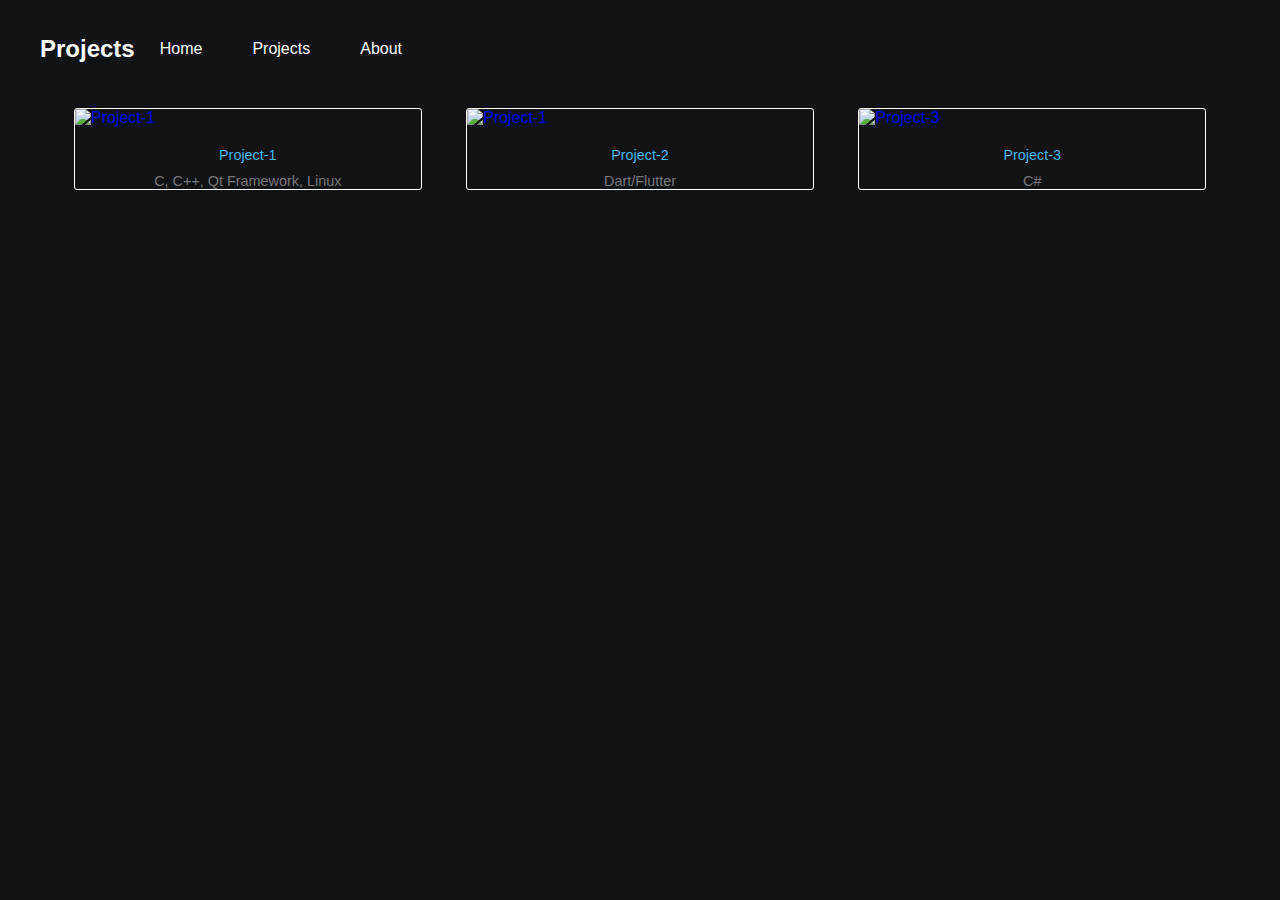
==== products.html @ 52d92322 "Added products page / css file" ====
<!DOCTYPE html>
<html lang="en">

<head>
    <meta charset="UTF-8">
    <meta name="viewport" content="width=device-width, initial-scale=1.0">
	<meta http-equiv="Copyright" content="Copyright 2024 - Bayram YARIM">
	<meta http-equiv="Reply-to" content="byyarim@gmail.com">
    <meta http-equiv="X-UA-Compatible" content="ie=edge,chrome=1">

    <title>Projects | Bayram YARIM</title>
	
	<meta name="author" content="Bayram YARIM" />
	<meta name="viewport" content="width=device-width, initial-scale=1, shrink-to-fit=no">
	<meta name="title" content="Projects | Bayram YARIM" />
	<meta name="description" content="Bayram YARIM - Senior Software Engineer, Special software development - Web,Mobile,Desktop, Mobile Softare Development" />
	<meta name="robots" content="index,follow">
	<meta name="robots" content="max-image-preview:large">

	<meta name="twitter:domain" content="https://bayramyarim.github.io/projects.html">
	<meta name="twitter:card" content="summary_large_image" />
	<meta name="twitter:title" content="Projects | Bayram YARIM" />
	<meta name="twitter:description" content="Bayram YARIM - Senior Software Engineer, Special software development - Web,Mobile,Desktop, Mobile Softare Development" />
	<meta name="twitter:site" content="https://bayramyarim.github.io/projects.html" />
	<meta name="twitter:creator" value="Bayram YARIM" />
	<meta name="twitter:image:src" content="by.png" />

	<meta property="og:url" content="https://bayramyarim.github.io/projects.html" />
	<meta property="og:type" content="website" />
	<meta property="og:image" content="by.png" />
	<meta property="og:title" content="Projects | Bayram YARIM" />
	<meta property="og:description" content="Bayram YARIM - Senior Software Engineer, Special software development - Web,Mobile,Desktop, Mobile Softare Development" />
	
    <link rel="stylesheet" href="product.css">
</head>

<body>
    <header>
        <div class="header-content">
            <h2>Projects</h2>
            <nav>
                <ul>
                    <li><a href="index.html">Home</a></li>
                    <li><a href="#">Projects</a></li>
                    <li><a href="#">About</a></li>
                </ul>
            </nav>
        </div>
    </header>
    <div class="Items">
        <div class="Item">
            <a href="#" class="Item__link">
                <div class="ImageContainer">
                    <img src="https://images.unsplash.com/photo-1537884944318-390069bb8665?q=80&w=2070&auto=format&fit=crop&ixlib=rb-4.0.3&ixid=M3wxMjA3fDB8MHxwaG90by1wYWdlfHx8fGVufDB8fHx8fA%3D%3D"
                        alt="Project-1" class="Image" />
                </div>
                <div class="Item__title">Project-1</div>
                <div class="Item__lang">C, C++, Qt Framework, Linux</div>
            </a>
        </div>
        <div class="Item">
            <a href="#" class="Item__link">
                <div class="ImageContainer">
                    <img src="https://images.unsplash.com/photo-1537884944318-390069bb8665?q=80&w=2070&auto=format&fit=crop&ixlib=rb-4.0.3&ixid=M3wxMjA3fDB8MHxwaG90by1wYWdlfHx8fGVufDB8fHx8fA%3D%3D"
                        alt="Project-1" class="Image" />
                </div>
                <div class="Item__title">Project-2</div>
                <div class="Item__lang">Dart/Flutter</div>
            </a>
        </div>
        <div class="Item">
            <a href="#" class="Item__link">
                <div class="ImageContainer">
                    <img src="https://images.unsplash.com/photo-1537884944318-390069bb8665?q=80&w=2070&auto=format&fit=crop&ixlib=rb-4.0.3&ixid=M3wxMjA3fDB8MHxwaG90by1wYWdlfHx8fGVufDB8fHx8fA%3D%3D"
                        alt="Project-3" class="Image" />
                </div>
                <div class="Item__title">Project-3</div>
                <div class="Item__lang">C#</div>
            </a>
        </div>
    </div>
</body>

</html>
---- product.css ----
body {
    font-family: 'Arial', sans-serif;
    margin: 0;
    padding: 0;
    /* background-color: #333; */
    background-color: #101214;
}

header {
    /* background-color: #333; */
    background-color: #101214;
    color: white;
    padding: 15px 0;
    display: flex;
    justify-content: space-between;
    align-items: center;
}

.header-content {
    display: flex;
    align-items: center;
    width: 100%;
    max-width: 1200px;
    margin: 0 auto;
    padding: 0 10px; 
}

.header-content h1 {
    margin: 0;
    flex-grow: 1;
}

nav ul {
    list-style: none;
    display: flex;
    margin: 0;
    padding: 0;
}

nav ul li {
    margin: 0 15px;
}

nav ul li a {
    color: white;
    text-decoration: none;
    padding: 5px 10px;
    transition: color 0.3s ease;
}

nav ul li a:hover {
    color: #44b8e7;
}

.Items {
    display: flex;
    justify-content: space-between;
    align-items: center;
    flex-wrap: wrap;
    width: 90%;
    max-width: 1200px;
    margin: 0 auto;
  }

  .Item {
    /* padding: 10px 0;  */
    width: 30%;
    transition: box-shadow, 0.4s, ease-in-out;
    border-radius: 3px;
    margin: 10px;
    border: 1px solid white;
  }

  .Item:hover {
    border-radius: 3px;
    transition: box-shadow, 0.4s, ease-in-out;
    border: 1px solid #44b8e7;
  }
  @media (max-width: 1050px) {
    .Item {
      width: 48%;
    }
  }
  @media (max-width: 600px) {
    .Item {
      width: 100%;
    }
  }
  /* :not(:last-child) {
    margin-bottom: 10px;
  } */
  .Item__link {
    text-decoration: none;
  }
  .Item__title {
    text-align: center;
    font-family: 'Montserrat', sans-serif;
    font-size: 0.9em;
    color: #44b8e7;
    width: 90%;
    margin: 20px auto 0;
  }
  .Item__lang {
    text-align: center;
    font-family: 'Montserrat', sans-serif;
    font-size: 0.9em;
    margin-top: 10px;
    color: #777;
  }
  .ImageContainer {
    width: 100%;
    height: auto;
  }
  .Image {
    width: 100%;
    height: auto;
  }
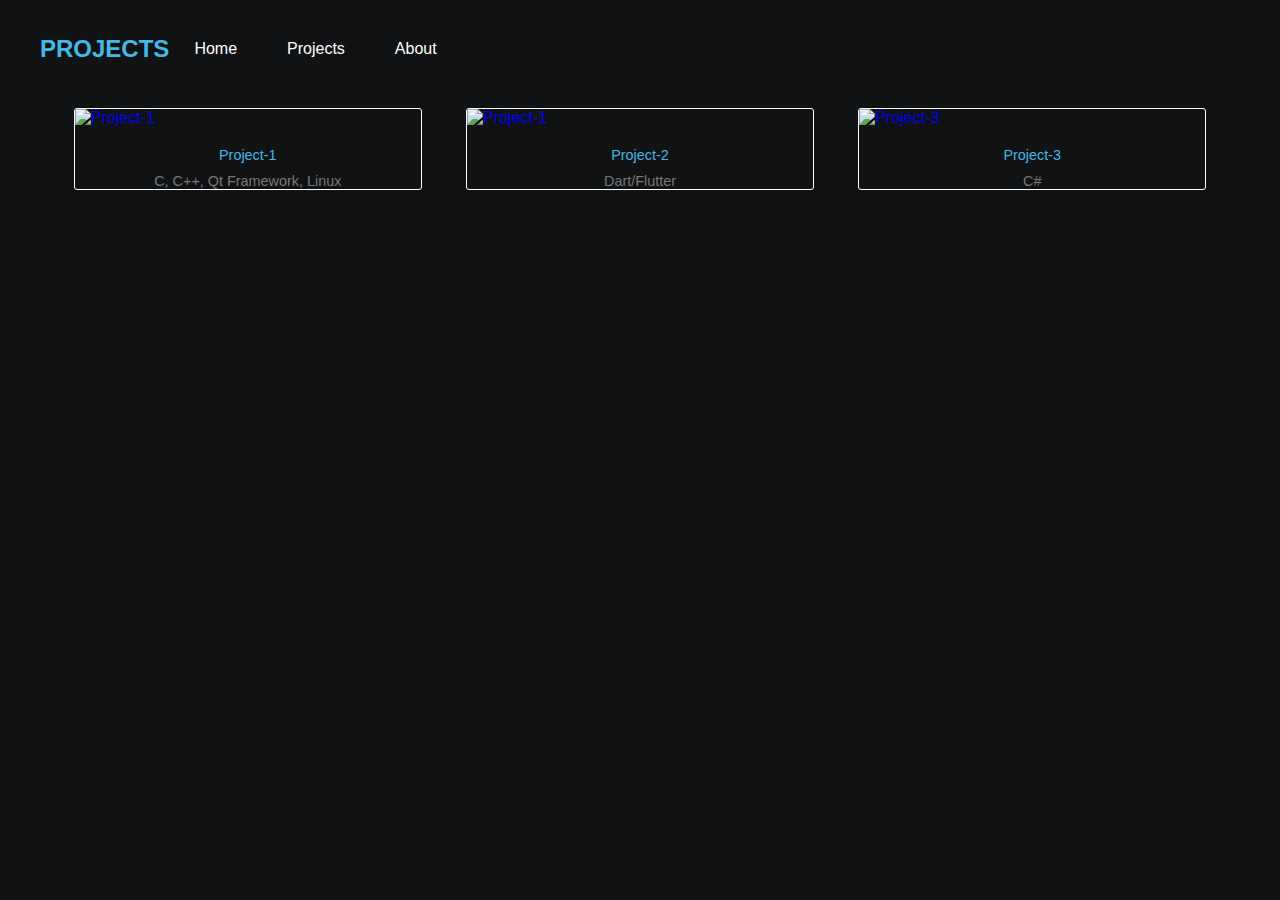
==== commit cd1ef69c: "Added header menu - general modified" ====
--- a/products.html
+++ b/products.html
@@ -31,13 +31,17 @@
 	<meta property="og:title" content="Projects | Bayram YARIM" />
 	<meta property="og:description" content="Bayram YARIM - Senior Software Engineer, Special software development - Web,Mobile,Desktop, Mobile Softare Development" />
 	
+    <link href="assets/img/apple-touch-icon.png" rel="apple-touch-icon" sizes="180x180">
+    <link href="assets/img/favicon-32x32.png" rel="icon" type="image/png" sizes="32x32">
+    <link href="assets/img/favicon-16x16.png" rel="icon" type="image/png" sizes="16x16">
+    <link href="assets/img/site.webmanifest" rel="manifest">
     <link rel="stylesheet" href="product.css">
 </head>
 
 <body>
     <header>
         <div class="header-content">
-            <h2>Projects</h2>
+            <h2 style="color: #44b8e7;">PROJECTS</h2>
             <nav>
                 <ul>
                     <li><a href="index.html">Home</a></li>
